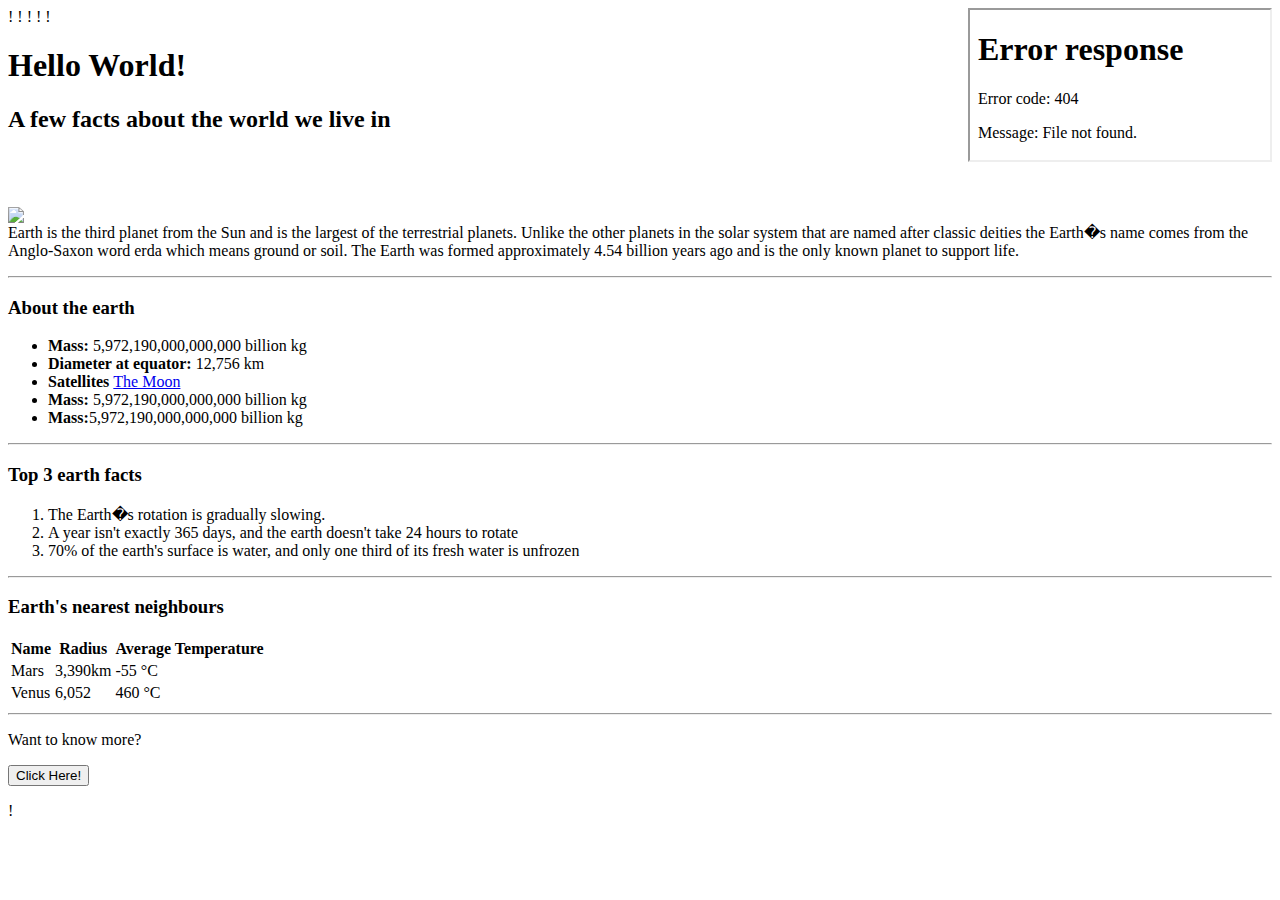
==== index.html @ 5af5a570 "test" ====
<!doctype html>
<html>
<head>
<title>My First Website</title>
!
<meta charset="utf-8" />
<meta http-equiv="Content-type" content="text/html; charset=utf-8" />
<meta name="viewport" content="width=device-width, initial-scale=1" />
<meta name="viewport" content="width=device-width, initial-scale=1" />
<meta name="description" content="A jouney of a thousand miles begins with a
single step." />
!
!
</head>
!
<body>
!
<iframe src="helloworld.html" align="right"></iframe>
<h1>Hello World!</h1>
<h2>A few facts about the world we live in</h2>
<br><br><br>
<img src="images/earth.jpg" align="left" width="400" />
<p>Earth is the third planet from the Sun and is the largest of the
terrestrial planets. Unlike the other planets in the solar system that are named
after classic deities the Earth�s name comes from the Anglo-Saxon word erda
which means ground or soil. The Earth was formed approximately 4.54 billion
years ago and is the only known planet to support life.</p>
<hr>
<h3>About the earth</h3>
<ul>
<li><strong>Mass: </strong>5,972,190,000,000,000 billion kg</li>
<li><strong>Diameter at equator: </strong>12,756 km</li>
<li><strong>Satellites </strong><a href="http://space-facts.com/themoon/">
The Moon</a></li>
<li><strong>Mass: </strong>5,972,190,000,000,000 billion kg</li>
<li><strong>Mass:</strong>5,972,190,000,000,000 billion kg</li>
</ul>
<hr>
<h3>Top 3 earth facts</h3>
<ol>
<li>The Earth�s rotation is gradually slowing.</li>
<li>A year isn't exactly 365 days, and the earth doesn't take 24
hours to rotate</li>
<li>70% of the earth's surface is water, and only one third of its
fresh water is unfrozen</li>
</ol>
<hr>
<h3>Earth's nearest neighbours</h3>
<table>
<tr><th>Name</th><th>Radius</th><th>Average Temperature</th></tr>
<tr><td>Mars</td><td>3,390km</td><td>-55 &deg;C </td></tr>
<tr><td>Venus</td><td>6,052</td><td>460 &deg;C</td></tr>
</table>
<hr>
<form action="http://space-facts.com/earth/">
<p>Want to know more?</p>
<p><input type="submit" value="Click Here!" /></p>
</form>
!
</body>
</html>
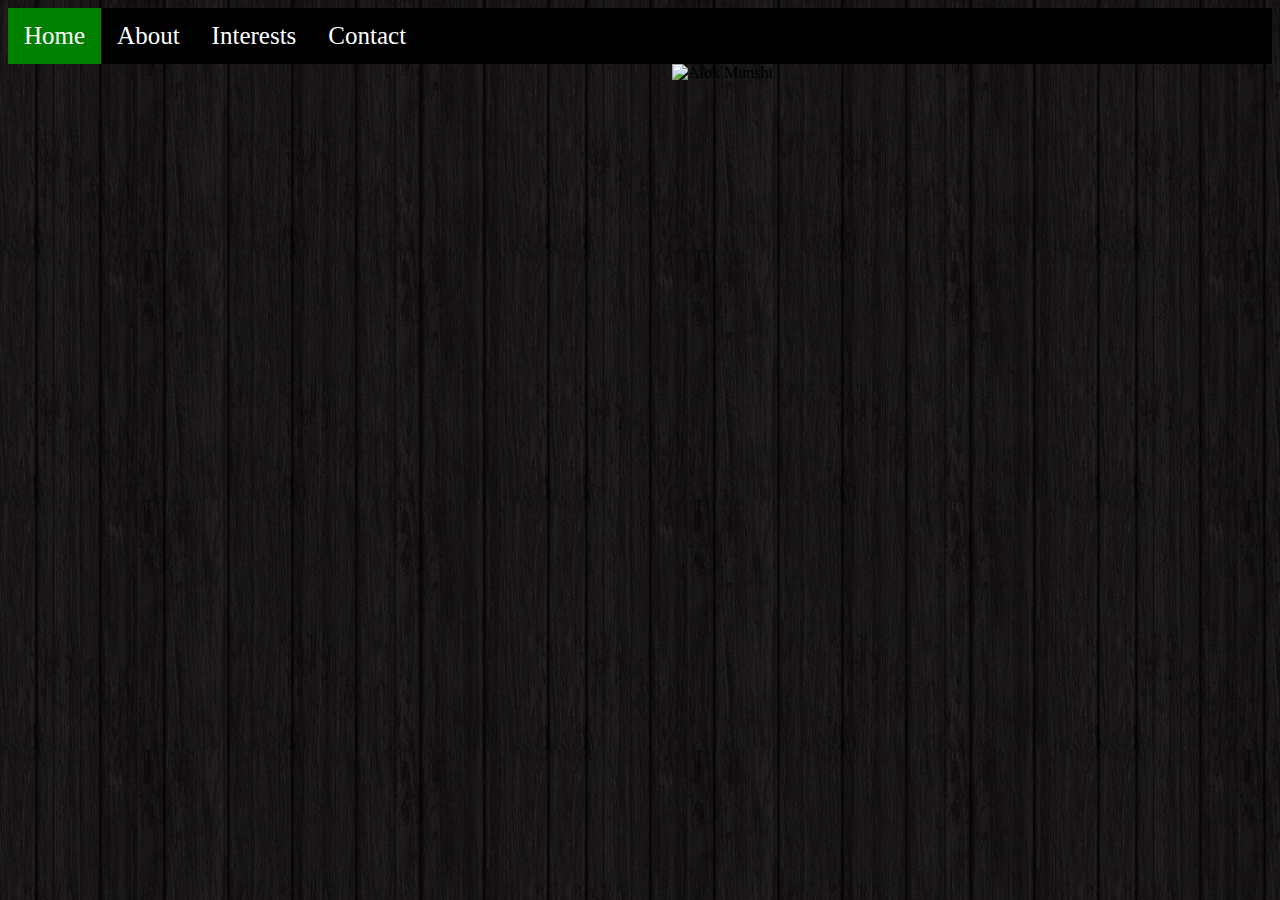
==== commit 68883fa4: "portfolio" ====
--- a/index.html
+++ b/index.html
@@ -1,61 +1,19 @@
-<!doctype html>
+<!DOCTYPE html>
 <html>
+<meta name="viewport" content="width=device-width, initial-scale=1.0">
 <head>
-<title>My First Website</title>
-!
-<meta charset="utf-8" />
-<meta http-equiv="Content-type" content="text/html; charset=utf-8" />
-<meta name="viewport" content="width=device-width, initial-scale=1" />
-<meta name="viewport" content="width=device-width, initial-scale=1" />
-<meta name="description" content="A jouney of a thousand miles begins with a
-single step." />
-!
-!
+  <title>Portfolio Home</title>
+  <link rel="stylesheet" type="text/css" href="styles.css">
 </head>
-!
 <body>
-!
-<iframe src="helloworld.html" align="right"></iframe>
-<h1>Hello World!</h1>
-<h2>A few facts about the world we live in</h2>
-<br><br><br>
-<img src="images/earth.jpg" align="left" width="400" />
-<p>Earth is the third planet from the Sun and is the largest of the
-terrestrial planets. Unlike the other planets in the solar system that are named
-after classic deities the Earth�s name comes from the Anglo-Saxon word erda
-which means ground or soil. The Earth was formed approximately 4.54 billion
-years ago and is the only known planet to support life.</p>
-<hr>
-<h3>About the earth</h3>
 <ul>
-<li><strong>Mass: </strong>5,972,190,000,000,000 billion kg</li>
-<li><strong>Diameter at equator: </strong>12,756 km</li>
-<li><strong>Satellites </strong><a href="http://space-facts.com/themoon/">
-The Moon</a></li>
-<li><strong>Mass: </strong>5,972,190,000,000,000 billion kg</li>
-<li><strong>Mass:</strong>5,972,190,000,000,000 billion kg</li>
+  <li><a class="active" href="#home">Home</a></li>
+  <li><a href="#news">About</a></li>
+  <li><a href="#contact">Interests</a></li>
+  <li><a href="#about">Contact</a></li>
 </ul>
-<hr>
-<h3>Top 3 earth facts</h3>
-<ol>
-<li>The Earth�s rotation is gradually slowing.</li>
-<li>A year isn't exactly 365 days, and the earth doesn't take 24
-hours to rotate</li>
-<li>70% of the earth's surface is water, and only one third of its
-fresh water is unfrozen</li>
-</ol>
-<hr>
-<h3>Earth's nearest neighbours</h3>
-<table>
-<tr><th>Name</th><th>Radius</th><th>Average Temperature</th></tr>
-<tr><td>Mars</td><td>3,390km</td><td>-55 &deg;C </td></tr>
-<tr><td>Venus</td><td>6,052</td><td>460 &deg;C</td></tr>
-</table>
-<hr>
-<form action="http://space-facts.com/earth/">
-<p>Want to know more?</p>
-<p><input type="submit" value="Click Here!" /></p>
-</form>
-!
+
+<img src="background.jpg" width="600" alt="Alok Munshi"  style="float: right;">
+
 </body>
-</html>+</html>
--- a/styles.css
+++ b/styles.css
@@ -0,0 +1,34 @@
+body{
+background-image: url("new.jpg");
+}
+
+ul {
+  list-style-type: none;
+  margin: 0;
+  padding: 0;
+  overflow: hidden;
+  background-color: black;
+}
+
+li {
+  float: left;
+}
+
+li a {
+  display: block;
+  color: white;
+  font-size: 25px;
+  text-align: center;
+  padding: 14px 16px;
+  text-decoration:none;
+}
+
+li a:hover:not(.active) {
+  background-color: red;
+  font-size: 25px;
+  color: white;
+}
+
+.active {
+  background-color: green;
+}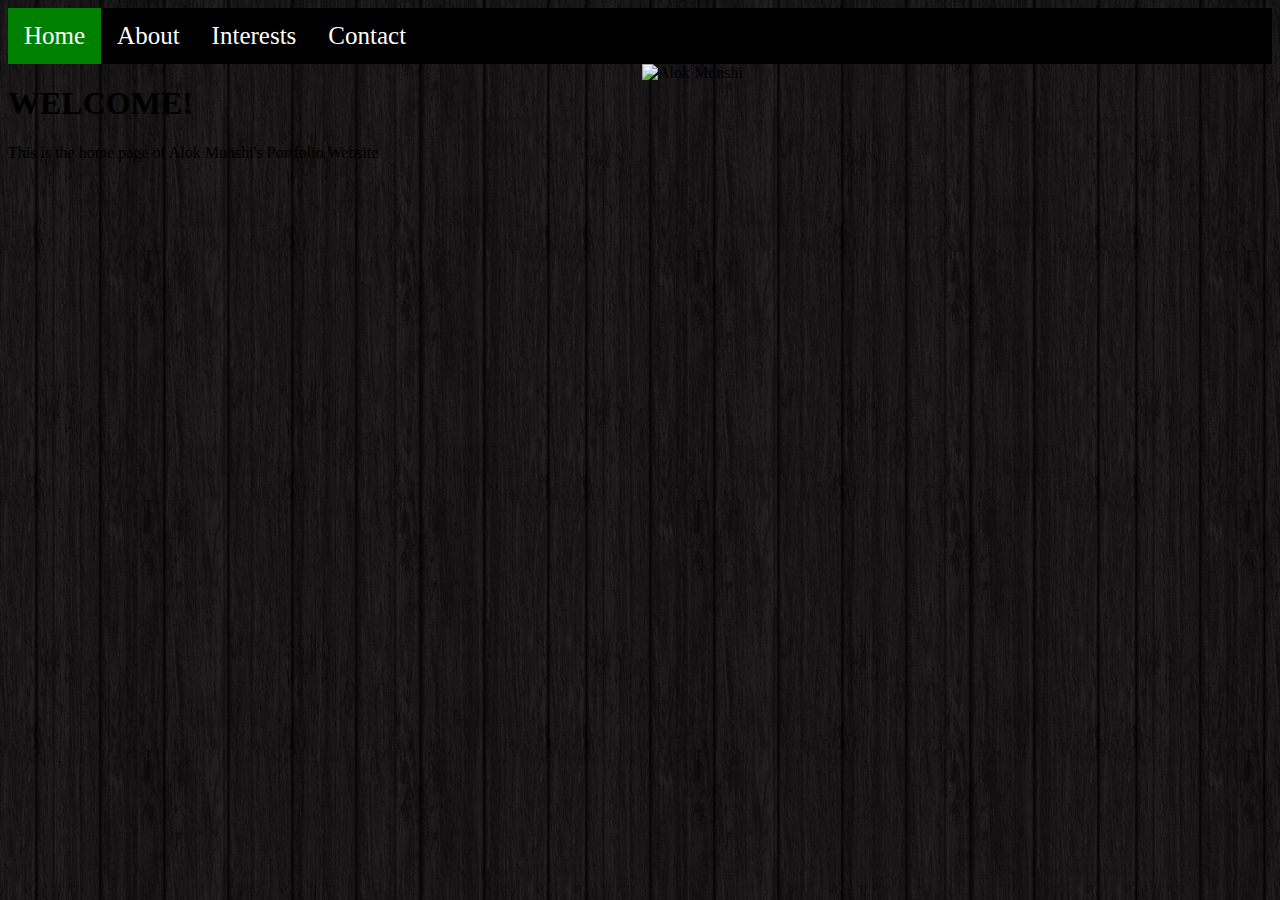
==== commit e8525515: "Update index.html" ====
--- a/index.html
+++ b/index.html
@@ -7,13 +7,13 @@
 </head>
 <body>
 <ul>
-  <li><a class="active" href="#home">Home</a></li>
-  <li><a href="#news">About</a></li>
-  <li><a href="#contact">Interests</a></li>
-  <li><a href="#about">Contact</a></li>
+  <li><a class="active" href="index.html">Home</a></li>
+  <li><a href="about.html">About</a></li>
+  <li><a href="interests.html">Interests</a></li>
+  <li><a href="contact.html">Contact</a></li>
 </ul>
-
-<img src="background.jpg" width="600" alt="Alok Munshi"  style="float: right;">
-
+<img src="background.JPG" width="630" alt="Alok Munshi"  style="float: right;">
+<h1>WELCOME!</h1>
+<p class="index">This is the home page of Alok Munshi's Portfolio Website</p>
 </body>
 </html>
